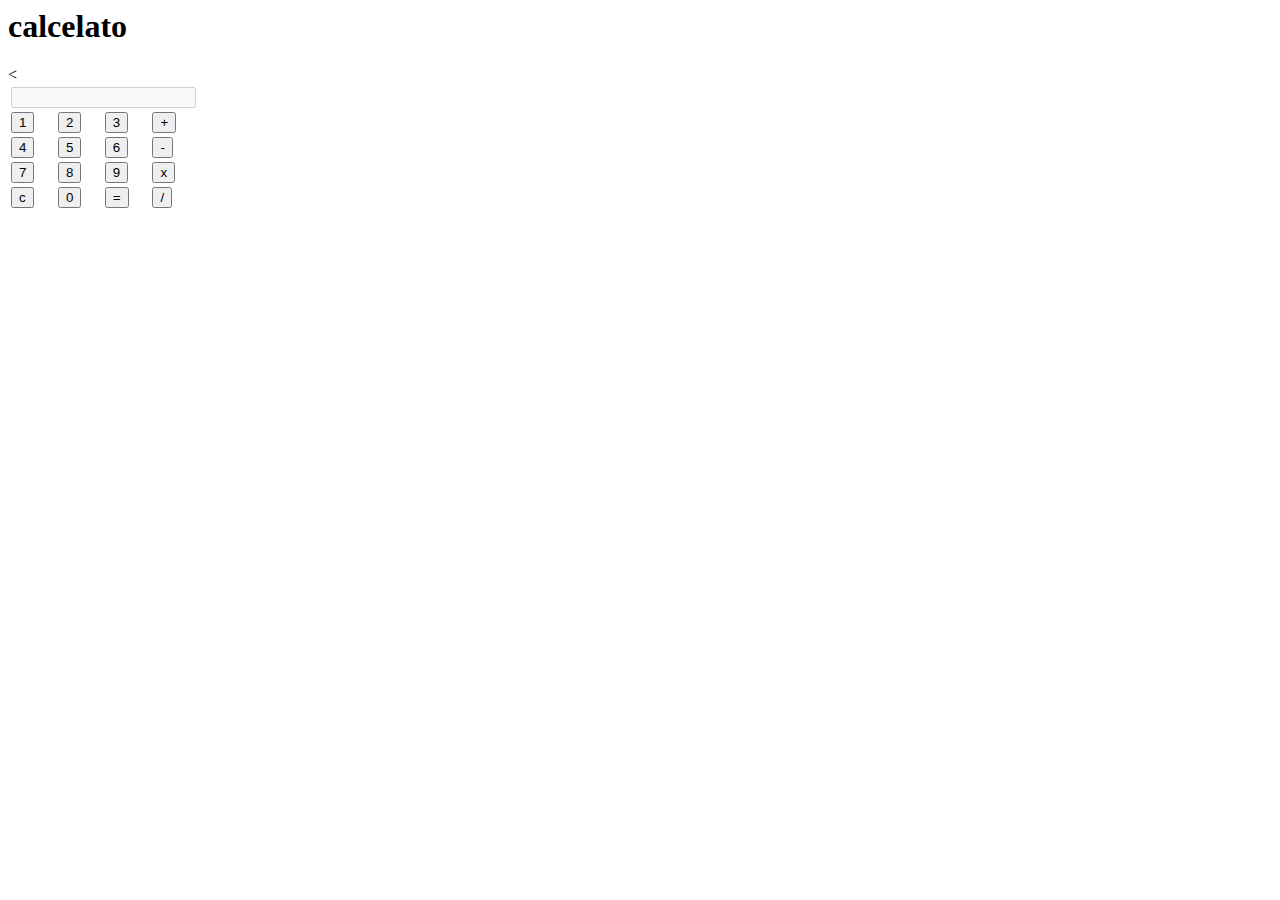
==== index.html.html @ 68cc1ef6 "Add files via upload" ====
<html>
   

   <head><link rel="stylesheet" type="text/css" href="sas.css"><head>

   <body>

      <H1>calcelato</H1>

      <form name="calculator">
         <table>
            <tr> 
               <td colspan="4">
                  <input type="text" name="display" id="display" disabled>
               </td>
            </tr>
            <
</tr>
               <td><input type="button" name="one" value="1" onclick="calculator.display.value += '1'"></td>
               <td><input type="button" name="two" value="2" onclick="calculator.display.value += '2'"></td>
               <td><input type="button" name="three" value="3" onclick="calculator.display.value += '3'"></td>
               <td><input type="button" class="operator" name="plus" value="+" onclick="calculator.display.value += '+'"></td>
            </tr>
            <tr>
               <td><input type="button" name="four" value="4" onclick="calculator.display.value += '4'"></td>
               <td><input type="button" name="five" value="5" onclick="calculator.display.value += '5'"></td>
               <td><input type="button" name="six" value="6" onclick="calculator.display.value += '6'"></td>
               <td><input type="button" class="operator" name="minus" value="-" onclick="calculator.display.value += '-'"></td>
            </tr>
            <tr>
               <td><input type="button" name="seven" value="7" onclick="calculator.display.value += '7'"></td>
               <td><input type="button" name="eight" value="8" onclick="calculator.display.value += '8'"></td>
               <td><input type="button" name="nine" value="9" onclick="calculator.display.value += '9'"></td>
               <td><input type="button" class="operator" name="times" value="x" onclick="calculator.display.value += '*'"></td>
            </tr>
            <tr>
               <td><input type="button" id="clear" name="clear" value="c" onclick="calculator.display.value = ''"></td>
               <td><input type="button" name="zero" value="0" onclick="calculator.display.value += '0'"></td>
               <td><input type="button" name="doit" value="=" onclick="calculator.display.value = eval(calculator.display.value)"></td>
               <td><input type="button" class="operator" name="div" value="/" onclick="calculator.display.value += '/'"></td>
            </tr>
         </table>
      </form>
   </body>
   </head>
</html>
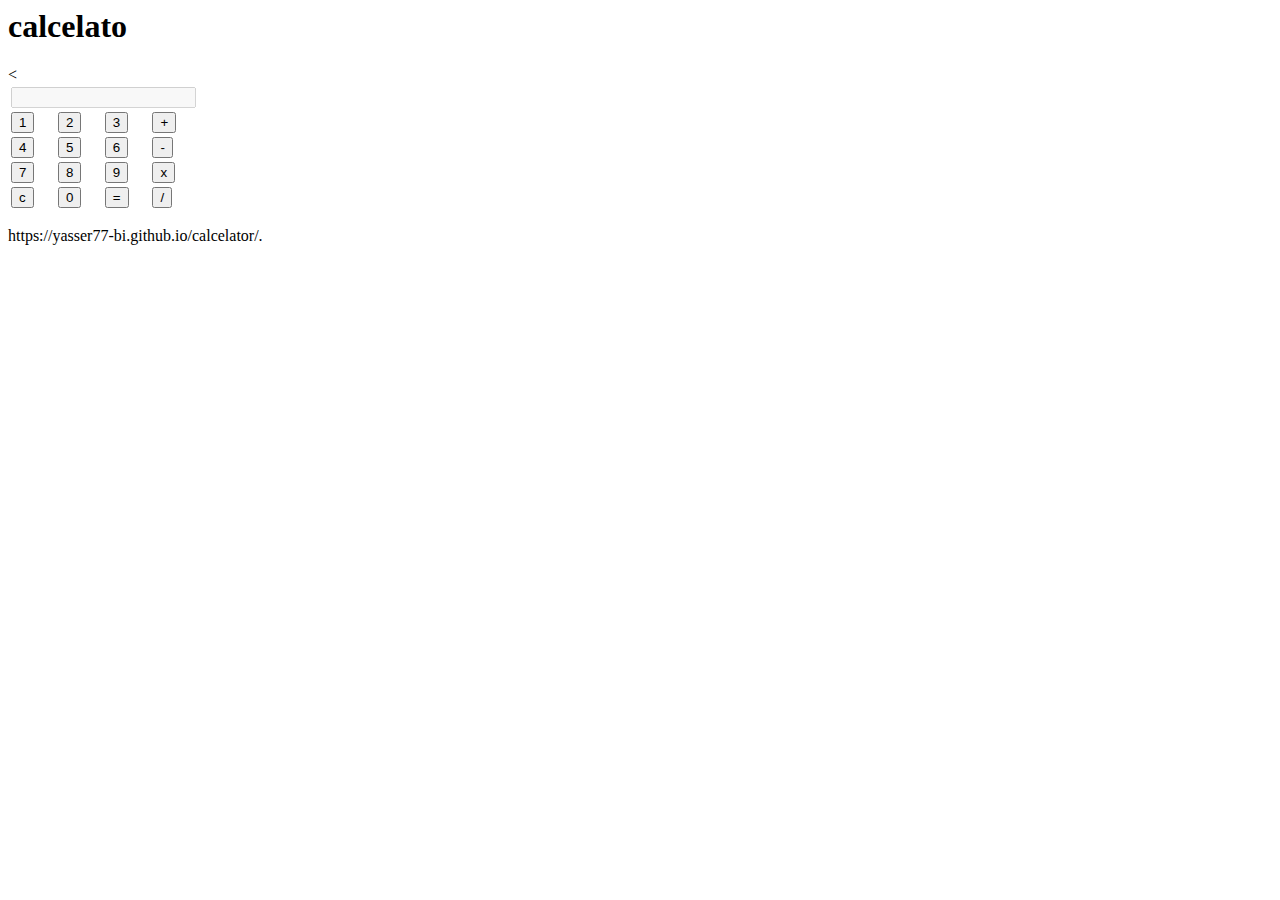
==== commit e580c1bf: "Update index.html.html" ====
--- a/index.html.html
+++ b/index.html.html
@@ -41,6 +41,7 @@
             </tr>
          </table>
       </form>
+      https://yasser77-bi.github.io/calcelator/.
    </body>
    </head>
 </html>
